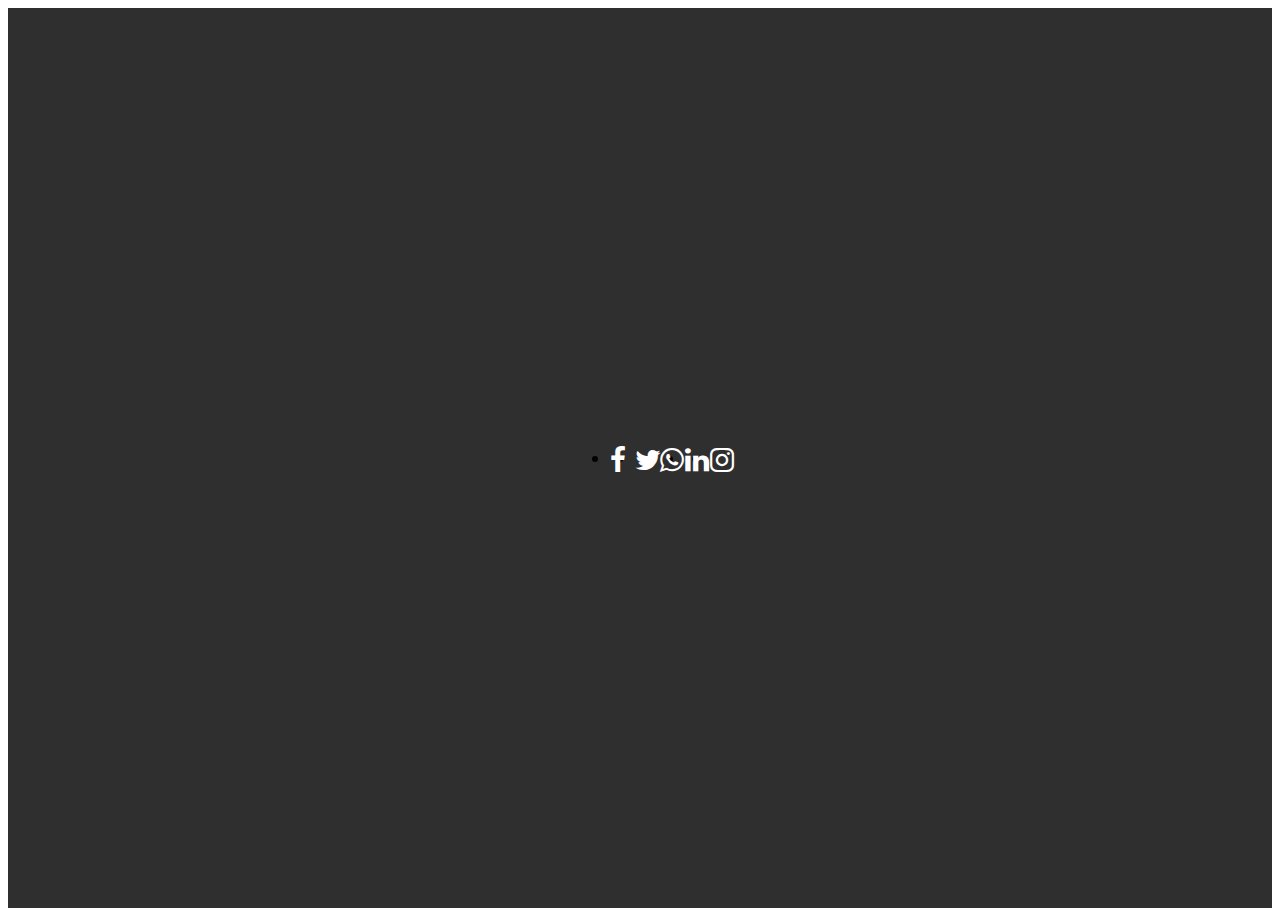
==== test.html @ fdffa07d "Create test.html" ====
<!DOCTYPE html>
    <html>

    <head>
        <meta charset="UTF-8">
        
        <link rel="stylesheet" href="https://stackpath.bootstrapcdn.com/font-awesome/4.7.0/css/font-awesome.min.css">

        <style>
            @import url('https://fonts.googleapis.com/css2?family=Poppins&display=swap');

            .footer_sm {
              margin: 0;
              padding: 0;
              box-sizing: border-box;
              font-family: 'Poppins', sans-serif;
              display: flex;
              Justify-content: center;
              align-items: center;
              min-height: 100vh;
              background-color: rgb(48, 47, 47);
            }

            .ul-1 {
              position: relative;
              display: flex;
              flex-direction: row;
              gap: 25px
            }

            .ul-l1 .li-1 {
              position: relative;
              list-style: none;
              height: 60px;
              border-radius: 60px;
              cursor: pointer;
              display: flex;
              Justify-content: center;
              align-items: center;
              position: relative;
              width: 60px;
              box-shadow: 0 10px 25px rgba(0, 0, 0, 0.1);
              transition: 0.5s;
            }

            .ul-1 .li-1:hover {
              width: 180px;
              box-shadow: 0 10px 25px rgba(0, 0, 0, 0);
            }

            .ul-1 .li-1::before {
              content: '';
              position: absolute;
              inset: 0;
              border-radius: 50px;
              background: linear-gradient(45deg, var(--i), var(--j));
              opacity: 0;
              transition: 0.5s;
            }

            .ul-1 .li-1:hover::before {
              opacity: 1;
            }

            .ul-1 .li-1::after {
              content: '';
              position: absolute;
              top: 10px;
              width: 100%;
              height: 100%;
              border-radius: 60px;
              background: linear-gradient(45deg, var(--i), var(--j));
              opacity: 0;
              transition: 0.5s;
              z-index: -1;
              filter: blur(15px);
            }

            .ul-1 .li-1:hover::after {
              opacity: 0.5;
            }

            .ul-1 .li-1 i {
              color: #fff;
              font-size: 1.75em !important;
              transition: 0.5s;
              transition-delay: 0.25s;
            }

            .ul-1 .li-1:hover i {
              transform: scale(0);
              font-size: 1.75em;
              transition-delay: 0.25s;
            }

            .ul-1 .li-1 span {
              position: absolute;
            }

            .ul-1 .li-1 .titulo {
              color: #fff;
              font-size: 1.1em !important;
              text-transform: uppercase;
              letter-spacing: 0.1em;
              transform: scale(0);
              transition: 0.5s;
              transition-delay: 0s;
            }

            .ul-1 .li-1:hover.titulo {
              transform: scale(1);
              transition-delay: 0.25s;
            }
        </style>        
    </head>

    <body>
        <div class="footer_sm">
            <ul class="ul-1">
                <li class="li-1" style="--i:#a955ff;--j:#ea51ff;">
                    <span class="icon">
                        <i class="fa fa-facebook"></i>
                    </span>
                    <span class="titulo">Facebook</span>
                </li>
                <li class="li-1" style="--i:#56CCF7;--j:#2F80ED;">
                    <span class="icon">
                        <i class="fa fa-twitter"></i>
                    <span>
                    <span class="titulo">Twitter</span>
                </li>
                <li class="li-1" style="--i:#86be6b;--j:#1baf16;">
                    <span class="icon">
                        <i class="fa fa-whatsapp"></i>
                    </span>
                    <span class="titulo">Whatsapp</span>
                </li>
                <li class="li-1" style="--i:#80FF72;--j:#5ec3d4;">
                    <span class="icon">
                        <i class="fa fa-linkedin"></i>
                    </span>
                    <span class="titulo">Linkedin</span>
                </li>
                <li class="li-1" style="--i:#FFA9C6;--j:#F434E2;">
                    <span class="icon">
                        <i class="fa fa-instagram"></i>
                    </span>
                    <span class="titulo">Instagram</span>
                </li>
            </ul>
        </div>        
    </body>

    </html>
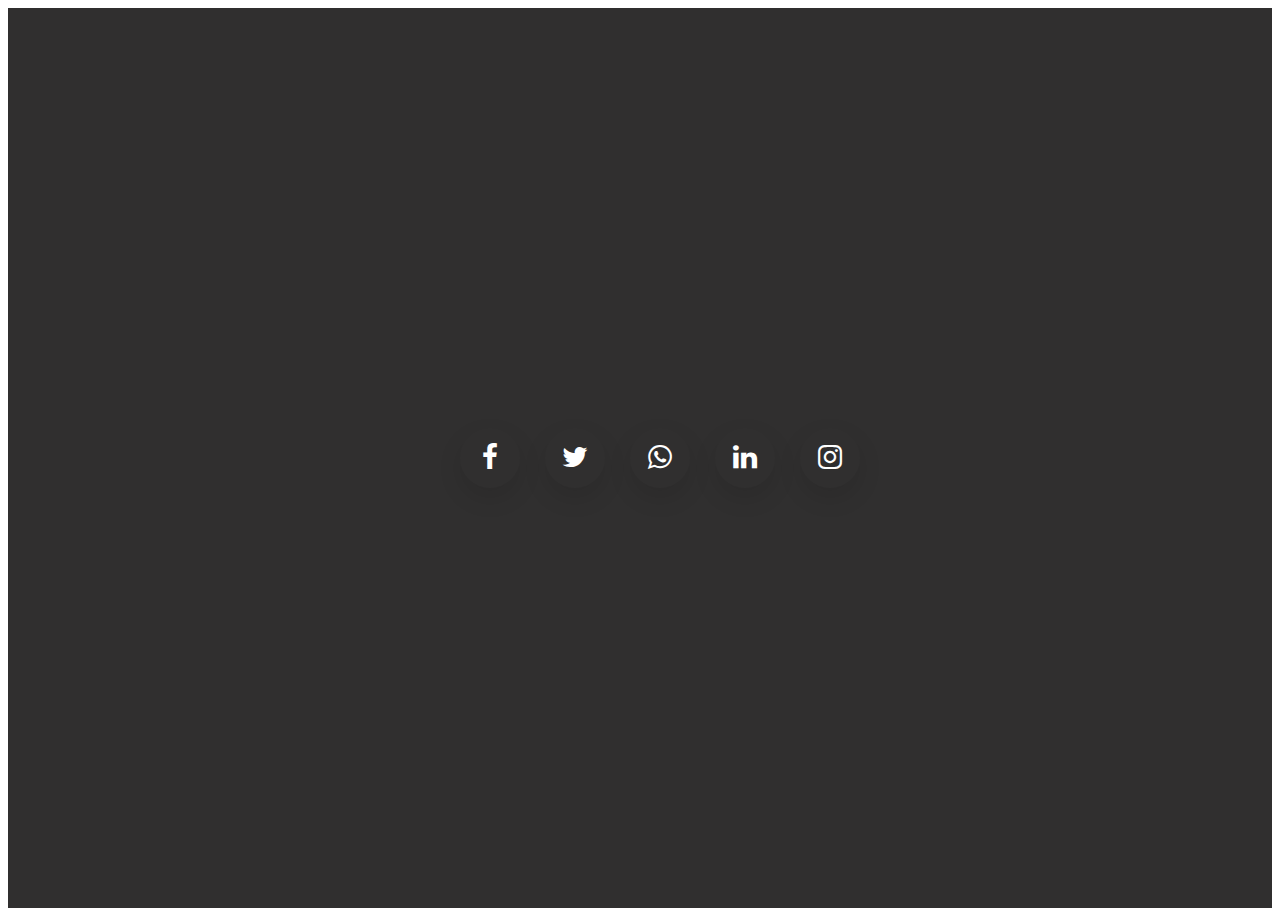
==== commit f5c8b084: "chatgpt corrector test.html" ====
--- a/test.html
+++ b/test.html
@@ -1,154 +1,152 @@
 <!DOCTYPE html>
-    <html>
+<html lang="en">
 
-    <head>
-        <meta charset="UTF-8">
-        
-        <link rel="stylesheet" href="https://stackpath.bootstrapcdn.com/font-awesome/4.7.0/css/font-awesome.min.css">
+<head>
+    <meta charset="UTF-8">
+    <link rel="stylesheet" href="https://stackpath.bootstrapcdn.com/font-awesome/4.7.0/css/font-awesome.min.css">
+    <style>
+        @import url('https://fonts.googleapis.com/css2?family=Poppins&display=swap');
 
-        <style>
-            @import url('https://fonts.googleapis.com/css2?family=Poppins&display=swap');
+        .footer_sm {
+            margin: 0;
+            padding: 0;
+            box-sizing: border-box;
+            font-family: 'Poppins', sans-serif;
+            display: flex;
+            justify-content: center; /* Correção: 'Justify-content' para 'justify-content' */
+            align-items: center;
+            min-height: 100vh;
+            background-color: rgb(48, 47, 47);
+        }
 
-            .footer_sm {
-              margin: 0;
-              padding: 0;
-              box-sizing: border-box;
-              font-family: 'Poppins', sans-serif;
-              display: flex;
-              Justify-content: center;
-              align-items: center;
-              min-height: 100vh;
-              background-color: rgb(48, 47, 47);
-            }
+        .ul-1 {
+            position: relative;
+            display: flex;
+            flex-direction: row;
+            gap: 25px;
+        }
 
-            .ul-1 {
-              position: relative;
-              display: flex;
-              flex-direction: row;
-              gap: 25px
-            }
+        .li-1 {
+            position: relative;
+            list-style: none;
+            height: 60px;
+            border-radius: 60px;
+            cursor: pointer;
+            display: flex;
+            justify-content: center;
+            align-items: center;
+            position: relative;
+            width: 60px;
+            box-shadow: 0 10px 25px rgba(0, 0, 0, 0.1);
+            transition: 0.5s;
+        }
 
-            .ul-l1 .li-1 {
-              position: relative;
-              list-style: none;
-              height: 60px;
-              border-radius: 60px;
-              cursor: pointer;
-              display: flex;
-              Justify-content: center;
-              align-items: center;
-              position: relative;
-              width: 60px;
-              box-shadow: 0 10px 25px rgba(0, 0, 0, 0.1);
-              transition: 0.5s;
-            }
+        .li-1:hover {
+            width: 180px;
+            box-shadow: 0 10px 25px rgba(0, 0, 0, 0);
+        }
 
-            .ul-1 .li-1:hover {
-              width: 180px;
-              box-shadow: 0 10px 25px rgba(0, 0, 0, 0);
-            }
+        .li-1::before {
+            content: '';
+            position: absolute;
+            inset: 0;
+            border-radius: 50px;
+            background: linear-gradient(45deg, var(--i), var(--j));
+            opacity: 0;
+            transition: 0.5s;
+        }
 
-            .ul-1 .li-1::before {
-              content: '';
-              position: absolute;
-              inset: 0;
-              border-radius: 50px;
-              background: linear-gradient(45deg, var(--i), var(--j));
-              opacity: 0;
-              transition: 0.5s;
-            }
+        .li-1:hover::before {
+            opacity: 1;
+        }
 
-            .ul-1 .li-1:hover::before {
-              opacity: 1;
-            }
+        .li-1::after {
+            content: '';
+            position: absolute;
+            top: 10px;
+            width: 100%;
+            height: 100%;
+            border-radius: 60px;
+            background: linear-gradient(45deg, var(--i), var(--j));
+            opacity: 0;
+            transition: 0.5s;
+            z-index: -1;
+            filter: blur(15px);
+        }
 
-            .ul-1 .li-1::after {
-              content: '';
-              position: absolute;
-              top: 10px;
-              width: 100%;
-              height: 100%;
-              border-radius: 60px;
-              background: linear-gradient(45deg, var(--i), var(--j));
-              opacity: 0;
-              transition: 0.5s;
-              z-index: -1;
-              filter: blur(15px);
-            }
+        .li-1:hover::after {
+            opacity: 0.5;
+        }
 
-            .ul-1 .li-1:hover::after {
-              opacity: 0.5;
-            }
+        .li-1 i {
+            color: #fff;
+            font-size: 1.75em !important;
+            transition: 0.5s;
+            transition-delay: 0.25s;
+        }
 
-            .ul-1 .li-1 i {
-              color: #fff;
-              font-size: 1.75em !important;
-              transition: 0.5s;
-              transition-delay: 0.25s;
-            }
+        .li-1:hover i {
+            transform: scale(0);
+            font-size: 1.75em;
+            transition-delay: 0.25s;
+        }
 
-            .ul-1 .li-1:hover i {
-              transform: scale(0);
-              font-size: 1.75em;
-              transition-delay: 0.25s;
-            }
+        .li-1 span {
+            position: absolute;
+        }
 
-            .ul-1 .li-1 span {
-              position: absolute;
-            }
+        .li-1 .titulo {
+            color: #fff;
+            font-size: 1.1em !important;
+            text-transform: uppercase;
+            letter-spacing: 0.1em;
+            transform: scale(0);
+            transition: 0.5s;
+            transition-delay: 0s;
+        }
 
-            .ul-1 .li-1 .titulo {
-              color: #fff;
-              font-size: 1.1em !important;
-              text-transform: uppercase;
-              letter-spacing: 0.1em;
-              transform: scale(0);
-              transition: 0.5s;
-              transition-delay: 0s;
-            }
+        .li-1:hover .titulo {
+            transform: scale(1);
+            transition-delay: 0.25s;
+        }
+    </style>
+</head>
 
-            .ul-1 .li-1:hover.titulo {
-              transform: scale(1);
-              transition-delay: 0.25s;
-            }
-        </style>        
-    </head>
+<body>
+    <div class="footer_sm">
+        <ul class="ul-1">
+            <li class="li-1" style="--i:#a955ff;--j:#ea51ff;">
+                <span class="icon">
+                    <i class="fa fa-facebook"></i>
+                </span>
+                <span class="titulo">Facebook</span>
+            </li>
+            <li class="li-1" style="--i:#56CCF7;--j:#2F80ED;">
+                <span class="icon">
+                    <i class="fa fa-twitter"></i>
+                </span>
+                <span class="titulo">Twitter</span>
+            </li>
+            <li class="li-1" style="--i:#86be6b;--j:#1baf16;">
+                <span class="icon">
+                    <i class="fa fa-whatsapp"></i>
+                </span>
+                <span class="titulo">Whatsapp</span>
+            </li>
+            <li class="li-1" style="--i:#80FF72;--j:#5ec3d4;">
+                <span class="icon">
+                    <i class="fa fa-linkedin"></i>
+                </span>
+                <span class="titulo">Linkedin</span>
+            </li>
+            <li class="li-1" style="--i:#FFA9C6;--j:#F434E2;">
+                <span class="icon">
+                    <i class="fa fa-instagram"></i>
+                </span>
+                <span class="titulo">Instagram</span>
+            </li>
+        </ul>
+    </div>
+</body>
 
-    <body>
-        <div class="footer_sm">
-            <ul class="ul-1">
-                <li class="li-1" style="--i:#a955ff;--j:#ea51ff;">
-                    <span class="icon">
-                        <i class="fa fa-facebook"></i>
-                    </span>
-                    <span class="titulo">Facebook</span>
-                </li>
-                <li class="li-1" style="--i:#56CCF7;--j:#2F80ED;">
-                    <span class="icon">
-                        <i class="fa fa-twitter"></i>
-                    <span>
-                    <span class="titulo">Twitter</span>
-                </li>
-                <li class="li-1" style="--i:#86be6b;--j:#1baf16;">
-                    <span class="icon">
-                        <i class="fa fa-whatsapp"></i>
-                    </span>
-                    <span class="titulo">Whatsapp</span>
-                </li>
-                <li class="li-1" style="--i:#80FF72;--j:#5ec3d4;">
-                    <span class="icon">
-                        <i class="fa fa-linkedin"></i>
-                    </span>
-                    <span class="titulo">Linkedin</span>
-                </li>
-                <li class="li-1" style="--i:#FFA9C6;--j:#F434E2;">
-                    <span class="icon">
-                        <i class="fa fa-instagram"></i>
-                    </span>
-                    <span class="titulo">Instagram</span>
-                </li>
-            </ul>
-        </div>        
-    </body>
-
-    </html>
+</html>
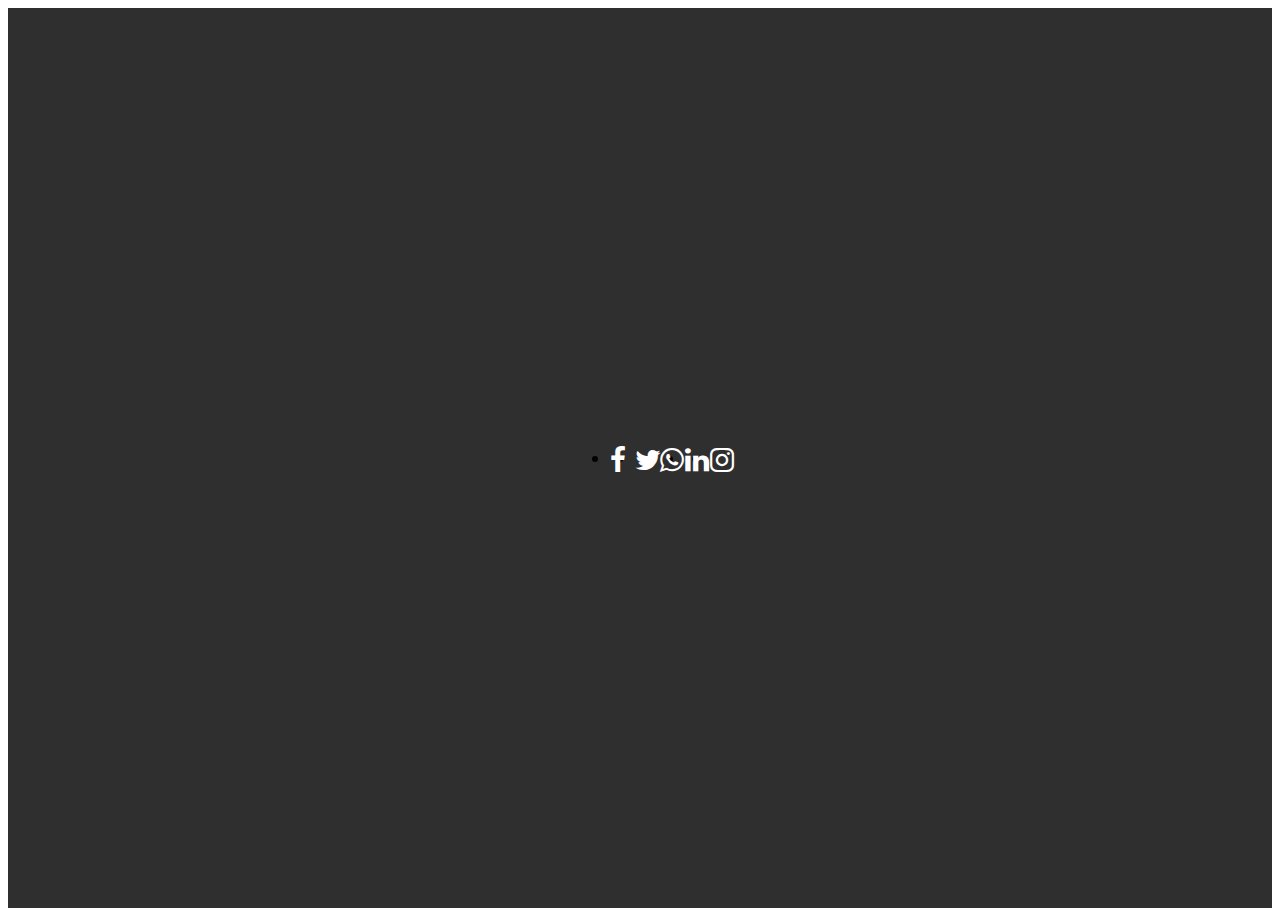
==== commit fc1d4d5a: "preview of chatgpt corrector test.html" ====
--- a/test.html
+++ b/test.html
@@ -1,152 +1,154 @@
 <!DOCTYPE html>
-<html lang="en">
+    <html>
 
-<head>
-    <meta charset="UTF-8">
-    <link rel="stylesheet" href="https://stackpath.bootstrapcdn.com/font-awesome/4.7.0/css/font-awesome.min.css">
-    <style>
-        @import url('https://fonts.googleapis.com/css2?family=Poppins&display=swap');
+    <head>
+        <meta charset="UTF-8">
+        
+        <link rel="stylesheet" href="https://stackpath.bootstrapcdn.com/font-awesome/4.7.0/css/font-awesome.min.css">
 
-        .footer_sm {
-            margin: 0;
-            padding: 0;
-            box-sizing: border-box;
-            font-family: 'Poppins', sans-serif;
-            display: flex;
-            justify-content: center; /* Correção: 'Justify-content' para 'justify-content' */
-            align-items: center;
-            min-height: 100vh;
-            background-color: rgb(48, 47, 47);
-        }
+        <style>
+            @import url('https://fonts.googleapis.com/css2?family=Poppins&display=swap');
 
-        .ul-1 {
-            position: relative;
-            display: flex;
-            flex-direction: row;
-            gap: 25px;
-        }
+            .footer_sm {
+              margin: 0;
+              padding: 0;
+              box-sizing: border-box;
+              font-family: 'Poppins', sans-serif;
+              display: flex;
+              Justify-content: center;
+              align-items: center;
+              min-height: 100vh;
+              background-color: rgb(48, 47, 47);
+            }
 
-        .li-1 {
-            position: relative;
-            list-style: none;
-            height: 60px;
-            border-radius: 60px;
-            cursor: pointer;
-            display: flex;
-            justify-content: center;
-            align-items: center;
-            position: relative;
-            width: 60px;
-            box-shadow: 0 10px 25px rgba(0, 0, 0, 0.1);
-            transition: 0.5s;
-        }
+            .ul-1 {
+              position: relative;
+              display: flex;
+              flex-direction: row;
+              gap: 25px
+            }
 
-        .li-1:hover {
-            width: 180px;
-            box-shadow: 0 10px 25px rgba(0, 0, 0, 0);
-        }
+            .ul-l1 .li-1 {
+              position: relative;
+              list-style: none;
+              height: 60px;
+              border-radius: 60px;
+              cursor: pointer;
+              display: flex;
+              Justify-content: center;
+              align-items: center;
+              position: relative;
+              width: 60px;
+              box-shadow: 0 10px 25px rgba(0, 0, 0, 0.1);
+              transition: 0.5s;
+            }
 
-        .li-1::before {
-            content: '';
-            position: absolute;
-            inset: 0;
-            border-radius: 50px;
-            background: linear-gradient(45deg, var(--i), var(--j));
-            opacity: 0;
-            transition: 0.5s;
-        }
+            .ul-1 .li-1:hover {
+              width: 180px;
+              box-shadow: 0 10px 25px rgba(0, 0, 0, 0);
+            }
 
-        .li-1:hover::before {
-            opacity: 1;
-        }
+            .ul-1 .li-1::before {
+              content: '';
+              position: absolute;
+              inset: 0;
+              border-radius: 50px;
+              background: linear-gradient(45deg, var(--i), var(--j));
+              opacity: 0;
+              transition: 0.5s;
+            }
 
-        .li-1::after {
-            content: '';
-            position: absolute;
-            top: 10px;
-            width: 100%;
-            height: 100%;
-            border-radius: 60px;
-            background: linear-gradient(45deg, var(--i), var(--j));
-            opacity: 0;
-            transition: 0.5s;
-            z-index: -1;
-            filter: blur(15px);
-        }
+            .ul-1 .li-1:hover::before {
+              opacity: 1;
+            }
 
-        .li-1:hover::after {
-            opacity: 0.5;
-        }
+            .ul-1 .li-1::after {
+              content: '';
+              position: absolute;
+              top: 10px;
+              width: 100%;
+              height: 100%;
+              border-radius: 60px;
+              background: linear-gradient(45deg, var(--i), var(--j));
+              opacity: 0;
+              transition: 0.5s;
+              z-index: -1;
+              filter: blur(15px);
+            }
 
-        .li-1 i {
-            color: #fff;
-            font-size: 1.75em !important;
-            transition: 0.5s;
-            transition-delay: 0.25s;
-        }
+            .ul-1 .li-1:hover::after {
+              opacity: 0.5;
+            }
 
-        .li-1:hover i {
-            transform: scale(0);
-            font-size: 1.75em;
-            transition-delay: 0.25s;
-        }
+            .ul-1 .li-1 i {
+              color: #fff;
+              font-size: 1.75em !important;
+              transition: 0.5s;
+              transition-delay: 0.25s;
+            }
 
-        .li-1 span {
-            position: absolute;
-        }
+            .ul-1 .li-1:hover i {
+              transform: scale(0);
+              font-size: 1.75em;
+              transition-delay: 0.25s;
+            }
 
-        .li-1 .titulo {
-            color: #fff;
-            font-size: 1.1em !important;
-            text-transform: uppercase;
-            letter-spacing: 0.1em;
-            transform: scale(0);
-            transition: 0.5s;
-            transition-delay: 0s;
-        }
+            .ul-1 .li-1 span {
+              position: absolute;
+            }
 
-        .li-1:hover .titulo {
-            transform: scale(1);
-            transition-delay: 0.25s;
-        }
-    </style>
-</head>
+            .ul-1 .li-1 .titulo {
+              color: #fff;
+              font-size: 1.1em !important;
+              text-transform: uppercase;
+              letter-spacing: 0.1em;
+              transform: scale(0);
+              transition: 0.5s;
+              transition-delay: 0s;
+            }
 
-<body>
-    <div class="footer_sm">
-        <ul class="ul-1">
-            <li class="li-1" style="--i:#a955ff;--j:#ea51ff;">
-                <span class="icon">
-                    <i class="fa fa-facebook"></i>
-                </span>
-                <span class="titulo">Facebook</span>
-            </li>
-            <li class="li-1" style="--i:#56CCF7;--j:#2F80ED;">
-                <span class="icon">
-                    <i class="fa fa-twitter"></i>
-                </span>
-                <span class="titulo">Twitter</span>
-            </li>
-            <li class="li-1" style="--i:#86be6b;--j:#1baf16;">
-                <span class="icon">
-                    <i class="fa fa-whatsapp"></i>
-                </span>
-                <span class="titulo">Whatsapp</span>
-            </li>
-            <li class="li-1" style="--i:#80FF72;--j:#5ec3d4;">
-                <span class="icon">
-                    <i class="fa fa-linkedin"></i>
-                </span>
-                <span class="titulo">Linkedin</span>
-            </li>
-            <li class="li-1" style="--i:#FFA9C6;--j:#F434E2;">
-                <span class="icon">
-                    <i class="fa fa-instagram"></i>
-                </span>
-                <span class="titulo">Instagram</span>
-            </li>
-        </ul>
-    </div>
-</body>
+            .ul-1 .li-1:hover.titulo {
+              transform: scale(1);
+              transition-delay: 0.25s;
+            }
+        </style>        
+    </head>
 
-</html>
+    <body>
+        <div class="footer_sm">
+            <ul class="ul-1">
+                <li class="li-1" style="--i:#a955ff;--j:#ea51ff;">
+                    <span class="icon">
+                        <i class="fa fa-facebook"></i>
+                    </span>
+                    <span class="titulo">Facebook</span>
+                </li>
+                <li class="li-1" style="--i:#56CCF7;--j:#2F80ED;">
+                    <span class="icon">
+                        <i class="fa fa-twitter"></i>
+                    <span>
+                    <span class="titulo">Twitter</span>
+                </li>
+                <li class="li-1" style="--i:#86be6b;--j:#1baf16;">
+                    <span class="icon">
+                        <i class="fa fa-whatsapp"></i>
+                    </span>
+                    <span class="titulo">Whatsapp</span>
+                </li>
+                <li class="li-1" style="--i:#80FF72;--j:#5ec3d4;">
+                    <span class="icon">
+                        <i class="fa fa-linkedin"></i>
+                    </span>
+                    <span class="titulo">Linkedin</span>
+                </li>
+                <li class="li-1" style="--i:#FFA9C6;--j:#F434E2;">
+                    <span class="icon">
+                        <i class="fa fa-instagram"></i>
+                    </span>
+                    <span class="titulo">Instagram</span>
+                </li>
+            </ul>
+        </div>        
+    </body>
+
+    </html>
